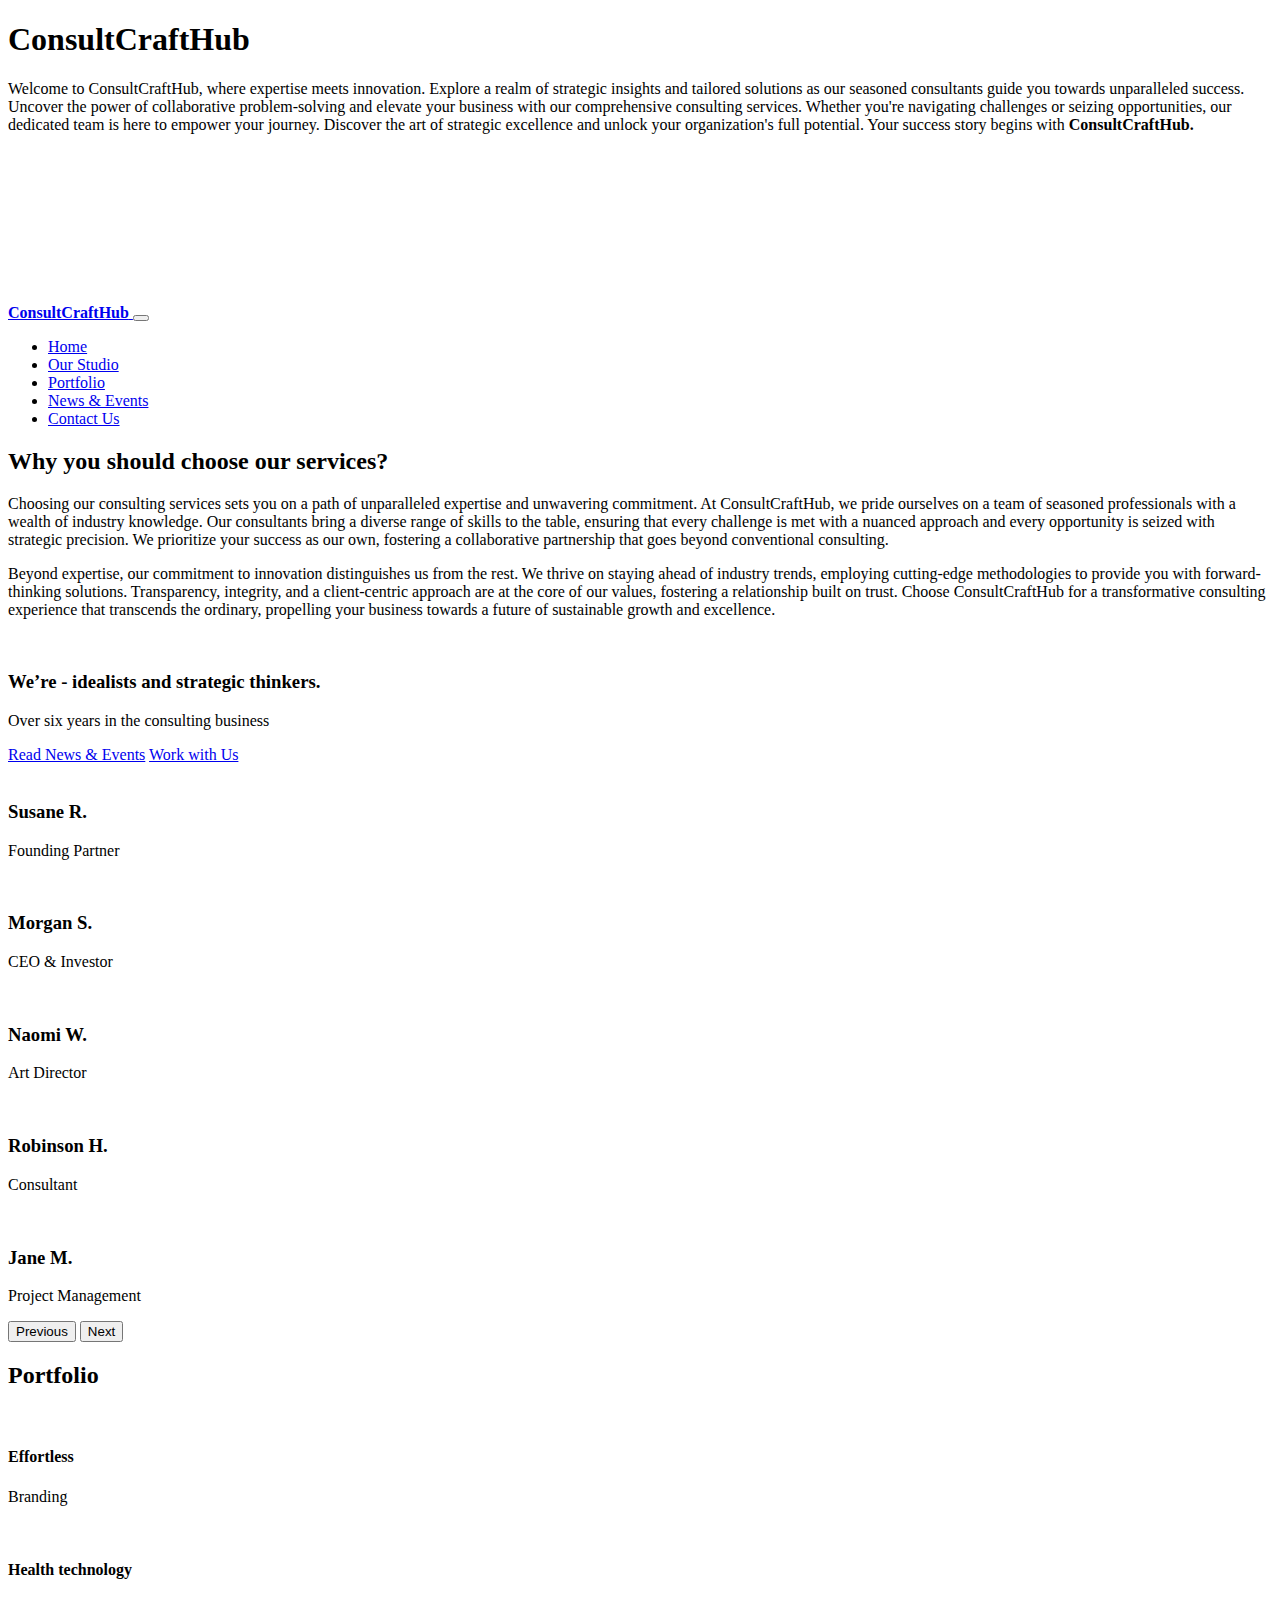
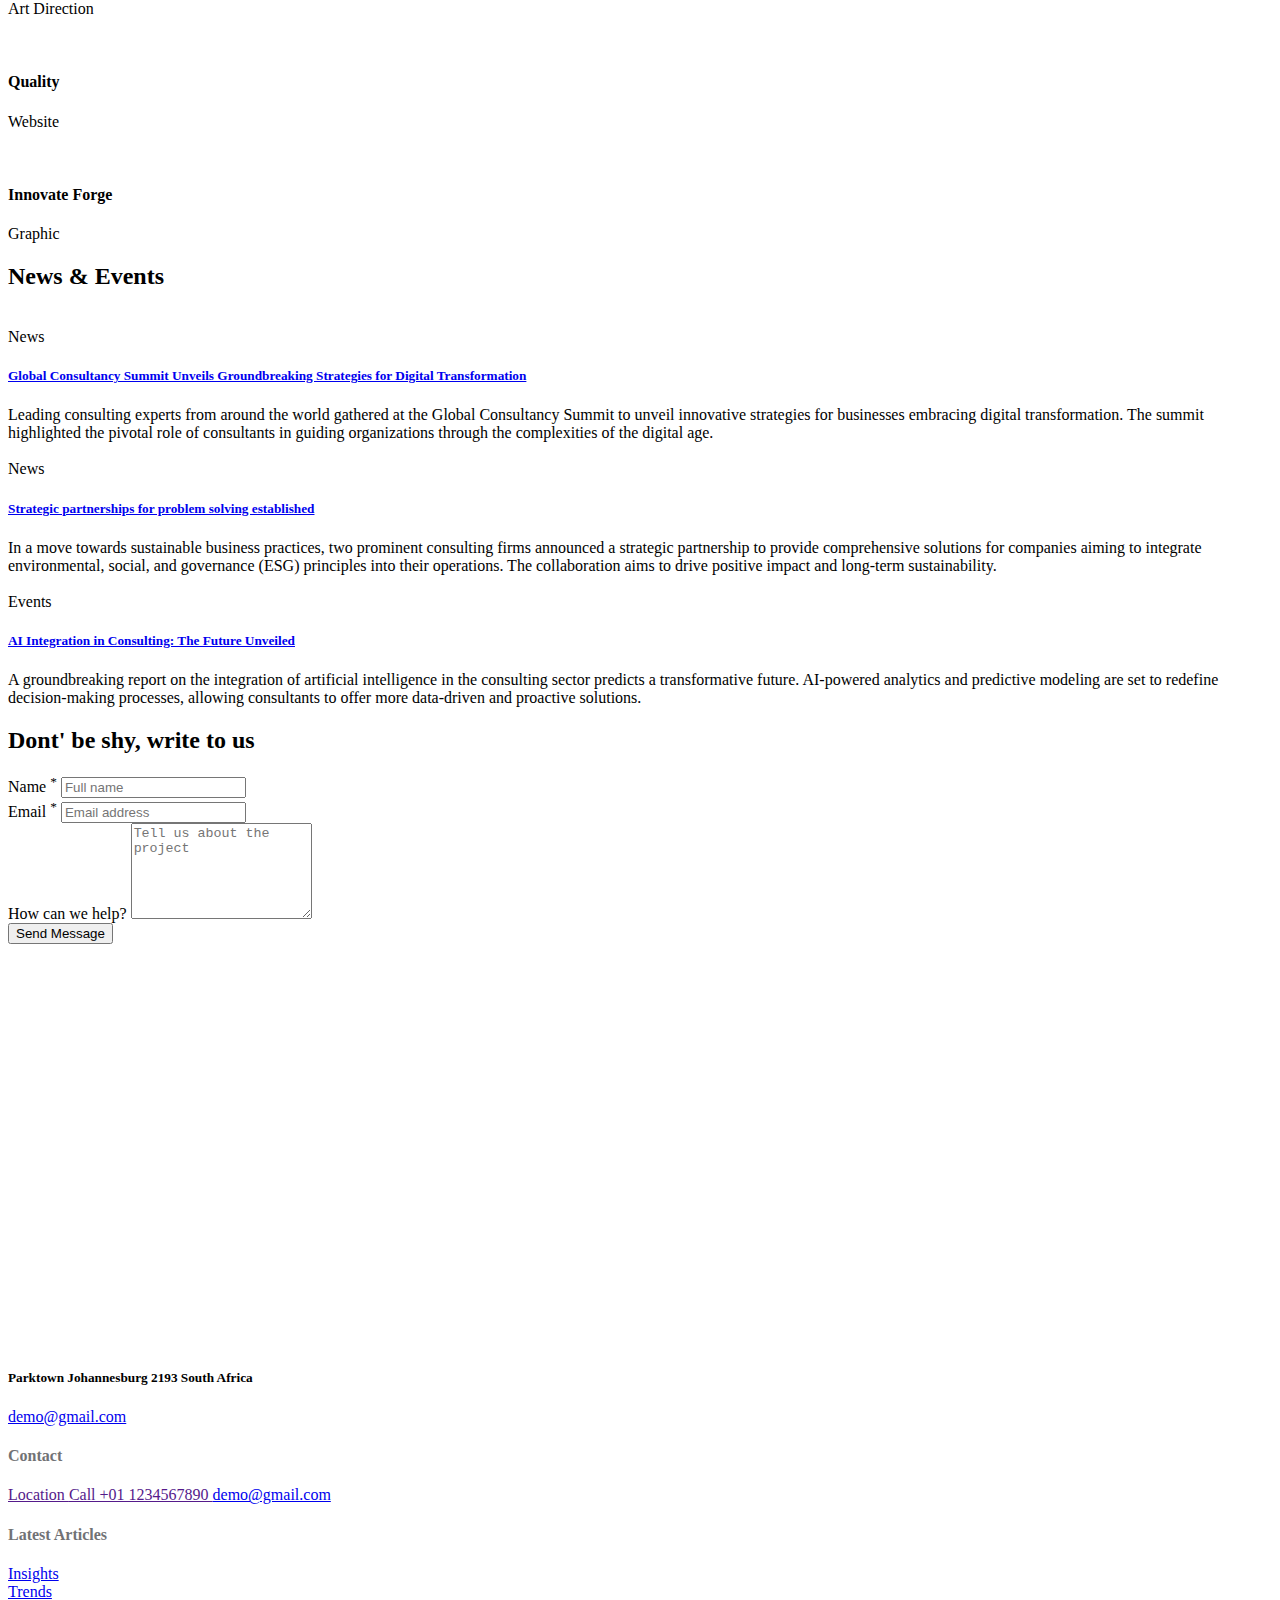
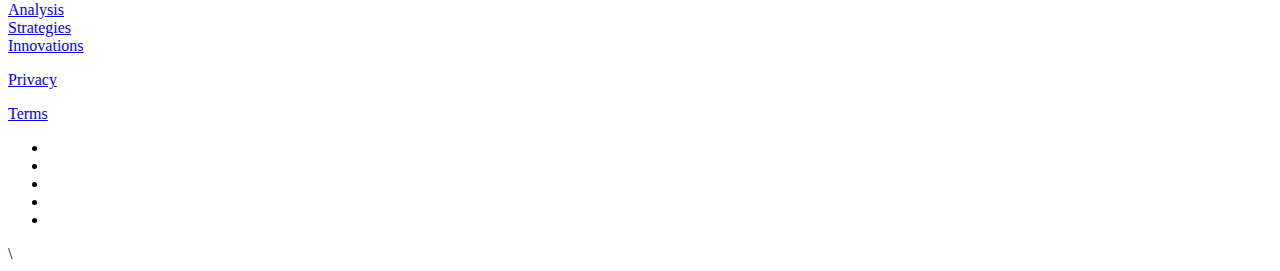
==== index.html @ 3b0819f9 "add core html files" ====
<!doctype html>
<html lang="en">
    <head>
        <meta charset="utf-8">
        <meta name="viewport" content="width=device-width, initial-scale=1">

        <meta name="description" content="">
        <meta name="author" content="">

        <title>ConsultCraftHub</title>

        <!-- CSS FILES -->
        <link rel="preconnect" href="https://fonts.googleapis.com">

        <link rel="preconnect" href="https://fonts.gstatic.com" crossorigin>

        <link rel="shortcut icon" href="images/logo.png">
        
        <link href="https://fonts.googleapis.com/css2?family=Noto+Sans+JP:wght@100;300;400;700;900&display=swap" rel="stylesheet">

        <link href="css/bootstrap.min.css" rel="stylesheet">
        <link href="css/bootstrap-icons.css" rel="stylesheet">

        <link rel="stylesheet" href="css/magnific-popup.css">

        <link href="css/aos.css" rel="stylesheet">

        <link href="css/templatemo-nomad-force.css" rel="stylesheet">
    </head>
    
    <body>
    
        <main>

            <section class="hero" id="hero">
                <div class="heroText">
                    <h1 class="text-white mt-5 mb-lg-4" data-aos="zoom-in" data-aos-delay="800">
                        ConsultCraftHub
                    </h1>

                    <p class="text-secondary-white-color" data-aos="fade-up" data-aos-delay="1000">
                        Welcome to ConsultCraftHub, where expertise meets innovation. Explore a realm of strategic insights and tailored solutions as our seasoned consultants guide you towards unparalleled success. Uncover the power of collaborative problem-solving and elevate your business with our comprehensive consulting services. Whether you're navigating challenges or seizing opportunities, our dedicated team is here to empower your journey. Discover the art of strategic excellence and unlock your organization's full potential. Your success story begins with<strong class="custom-underline"> ConsultCraftHub.</strong>
                    </p>
                </div>

                <div class="videoWrapper">
                    <video autoplay="" loop="" muted="" class="custom-video" poster="videos/792bd98f3e617786c850493560e11c45.jpg">
                        <source src="videos/814dc43e870597176cad645798825c03.mp4" type="video/mp4">

                        Your browser does not support the video tag.
                    </video>
                </div>

                <div class="overlay"></div>
            </section>

            <nav class="navbar navbar-expand-lg bg-light shadow-lg">
                <div class="container">
                    <a class="navbar-brand" href="index.html">
                        <strong>ConsultCraftHub</strong>
                    </a>

                    <button class="navbar-toggler" type="button" data-bs-toggle="collapse" data-bs-target="#navbarNav" aria-controls="navbarNav" aria-expanded="false" aria-label="Toggle navigation">
                        <span class="navbar-toggler-icon"></span>
                    </button>

                    <div class="collapse navbar-collapse" id="navbarNav">
                        <ul class="navbar-nav mx-auto">
                            <li class="nav-item active">
                                <a class="nav-link" href="#hero">Home</a>
                            </li>

                            <li class="nav-item">
                                <a class="nav-link" href="#about">Our Studio</a>
                            </li>

                            <li class="nav-item">
                                <a class="nav-link" href="#portfolio">Portfolio</a>
                            </li>

                            <li class="nav-item">
                                <a class="nav-link" href="#news">News & Events</a>
                            </li>

                            <li class="nav-item">
                                <a class="nav-link" href="#contact">Contact Us</a>
                            </li>
                        </ul>
                    </div>
                </div>
            </nav>

            <section class="section-padding pb-0" id="about">
                <div class="container mb-5 pb-lg-5">
                    <div class="row">
                        <div class="col-12">
                            <h2 class="mb-3" data-aos="fade-up">Why you should choose our services?</h2>
                        </div>

                        <div class="col-lg-6 col-12 mt-3 mb-lg-5">
                            <p class="me-4" data-aos="fade-up" data-aos-delay="300">Choosing our consulting services sets you on a path of unparalleled expertise and unwavering commitment. At ConsultCraftHub, we pride ourselves on a team of seasoned professionals with a wealth of industry knowledge. Our consultants bring a diverse range of skills to the table, ensuring that every challenge is met with a nuanced approach and every opportunity is seized with strategic precision. We prioritize your success as our own, fostering a collaborative partnership that goes beyond conventional consulting.</p>
                        </div>

                        <div class="col-lg-6 col-12 mt-lg-3 mb-lg-5">
                            <p data-aos="fade-up" data-aos-delay="500">Beyond expertise, our commitment to innovation distinguishes us from the rest. We thrive on staying ahead of industry trends, employing cutting-edge methodologies to provide you with forward-thinking solutions. Transparency, integrity, and a client-centric approach are at the core of our values, fostering a relationship built on trust. Choose ConsultCraftHub for a transformative consulting experience that transcends the ordinary, propelling your business towards a future of sustainable growth and excellence.</p>
                        </div>

                    </div>
                </div>

                <div class="container-fluid">
                    <div class="row">
                        <div class="col-lg-3 col-12 p-0">      
                            <img src="images/elena-rabkina-eVVzwsNhNf4-unsplash.jpg" class="img-fluid about-image" alt="">
                        </div>

                        <div class="col-lg-3 col-12 bg-dark">  
                            <div class="d-flex flex-column flex-wrap justify-content-center h-100 py-5 px-4 pt-lg-4 pb-lg-0">
                                <h3 class="text-white mb-3" data-aos="fade-up">We’re - idealists and strategic thinkers.</h3>

                                <p class="text-secondary-white-color" data-aos="fade-up">Over six years in the consulting business</p>

                                <div class="mt-3 custom-links">
                                    
                                    <a href="#news" class="text-white custom-link" data-aos="zoom-in" data-aos-delay="100">Read News & Events</a>

                                    <a href="#contact" class="text-white custom-link" data-aos="zoom-in" data-aos-delay="300">Work with Us</a>
                                </div>

                            </div>
                        </div>

                        <div class="col-lg-6 col-12 p-0">  
                            <section id="myCarousel" class="carousel slide carousel-fade" data-bs-ride="carousel">
                                <div class="carousel-inner">
                                    <div class="carousel-item active">
                                        <img src="images/people/person-0.jpg" class="img-fluid team-image" alt="">

                                        <div class="team-thumb bg-warning">
                                            <h3 class="text-white mb-0">Susane R.</h3>

                                            <p class="text-secondary-white-color mb-0">Founding Partner</p>
                                        </div>
                                    </div>

                                    <div class="carousel-item">
                                        <img src="images/people/person-1.jpg" class="img-fluid team-image" alt="">

                                        <div class="team-thumb bg-primary">
                                            <h3 class="text-white mb-0">Morgan S.</h3>

                                            <p class="text-secondary-white-color mb-0">CEO & Investor</p>
                                        </div>
                                    </div>

                                    <div class="carousel-item">
                                        <img src="images/people/person-2.jpg" class="img-fluid team-image" alt="">

                                        <div class="team-thumb bg-success">
                                            <h3 class="text-white mb-0">Naomi W.</h3>

                                            <p class="text-secondary-white-color mb-0">Art Director</p>
                                        </div>
                                    </div>

                                    <div class="carousel-item">
                                        <img src="images/people/person-3.jpg" class="img-fluid team-image" alt="">

                                        <div class="team-thumb bg-info">
                                            <h3 class="text-white mb-0">Robinson H.</h3>

                                            <p class="text-secondary-white-color mb-0">Consultant</p>
                                        </div>
                                    </div>

                                    <div class="carousel-item">
                                        <img src="images/people/person-4.jpg" class="img-fluid team-image" alt="">

                                        <div class="team-thumb bg-danger">
                                            <h3 class="text-white mb-0">Jane M.</h3>

                                            <p class="text-secondary-white-color mb-0">Project Management</p>
                                        </div>
                                    </div>
                                </div>

                                <button class="carousel-control-prev" type="button" data-bs-target="#myCarousel" data-bs-slide="prev">
                                      <span class="carousel-control-prev-icon" aria-hidden="true"></span>

                                      <span class="visually-hidden">Previous</span>
                                </button>

                                <button class="carousel-control-next" type="button" data-bs-target="#myCarousel" data-bs-slide="next">
                                      <span class="carousel-control-next-icon" aria-hidden="true"></span>

                                      <span class="visually-hidden">Next</span>
                                </button>
                            </section>

                        </div>
                    </div>
                </div>
            </section>

            <section class="section-padding" id="portfolio">
                <div class="container">
                    <div class="row">

                        <div class="col-12">
                            <h2 class="mb-5 text-center" data-aos="fade-up">Portfolio</h2>
                        </div>

                        <div class="col-lg-6 col-12">
                            <div class="portfolio-thumb mb-5" data-aos="fade-up">
                                <a href="images/portfolio/portfolio-1.jpg" class="image-popup">
                                    <img src="images/portfolio/portfolio-1.jpg" class="img-fluid portfolio-image" alt="">
                                </a>

                                <div class="portfolio-info">                     
                                    <h4 class="portfolio-title mb-0">Effortless</h4>

                                    <p class="text-danger">Branding</p>
                                </div>
                            </div> 

                            <div class="portfolio-thumb" data-aos="fade-up">
                                <a href="images/portfolio/portfolio-2.jpg" class="image-popup">
                                    <img src="images/portfolio/portfolio-2.jpg" class="img-fluid portfolio-image" alt="">
                                </a>

                                <div class="portfolio-info">                     
                                    <h4 class="portfolio-title mb-0">Health technology</h4>

                                    <p class="text-success">Art Direction</p>
                                </div>
                            </div> 
                        </div>

                        <div class="col-lg-6 col-12">
                            <div class="portfolio-thumb mt-5 mt-lg-0 mb-5" data-aos="fade-up">
                                <a href="images/portfolio/portfolio-3.jpg" class="image-popup">
                                    <img src="images/portfolio/portfolio-3.jpg" class="img-fluid portfolio-image" alt="">
                                </a>

                                <div class="portfolio-info">                     
                                    <h4 class="portfolio-title mb-0">Quality</h4>

                                    <p class="text-warning">Website</p>
                                </div>
                            </div> 

                            <div class="portfolio-thumb" data-aos="fade-up">
                                <a href="images/portfolio/portfolio-4.jpg" class="image-popup">
                                    <img src="images/portfolio/portfolio-4.jpg" class="img-fluid portfolio-image" alt="">
                                </a>

                                <div class="portfolio-info">                     
                                    <h4 class="portfolio-title mb-0">Innovate Forge</h4>

                                    <p class="text-info">Graphic</p>
                                </div>
                            </div> 
                        </div>

                    </div>
                </div>
            </section>

            <section class="news section-padding" id="news">
                <div class="container">
                    <div class="row">

                        <div class="col-12">
                            <h2 class="mb-5 text-center" data-aos="fade-up">News & Events</h2>
                        </div>

                        <div class="col-lg-6 col-12 mb-5 mb-lg-0">
                            <div class="news-thumb" data-aos="fade-up">
                                <a href="news-detail.html" class="news-image-hover news-image-hover-warning">
                                    <img src="images/news/caroline-lm-uqveD8dYPUM-unsplash.jpg" class="img-fluid large-news-image news-image" alt="">
                                </a>

                                <div class="news-category bg-warning text-white">News</div>
                                
                                <div class="news-text-info">
                                    <h5 class="news-title">
                                        <a href="news-detail.html" class="news-title-link">Global Consultancy Summit Unveils Groundbreaking Strategies for Digital Transformation</a>
                                    </h5>

                                    <span class="text-muted">Leading consulting experts from around the world gathered at the Global Consultancy Summit to unveil innovative strategies for businesses embracing digital transformation. The summit highlighted the pivotal role of consultants in guiding organizations through the complexities of the digital age.</span>
                                </div>
                            </div> 
                        </div>

                        <div class="col-lg-6 col-12">
                            <div class="news-thumb news-two-column d-flex flex-column flex-lg-row" data-aos="fade-up">
                                <div class="news-top w-100">
                                    
                                    <a href="news-detail.html" class="news-image-hover news-image-hover-primary">
                                        <img src="images/news/jean-philippe-delberghe-MmanXAs1sKw-unsplash.jpeg" class="img-fluid news-image" alt="">
                                    </a>

                                    <div class="news-category bg-primary text-white">News</div>
                                </div>
                                
                                <div class="news-bottom w-100">
                                    <div class="news-text-info">
                                        <h5 class="news-title">
                                            <a href="news-detail.html" class="news-title-link">Strategic partnerships for problem solving established</a>
                                        </h5>
                                        <span id="hidden-on-laptop" class="text-muted">
                                            In a move towards sustainable business practices, two prominent consulting firms announced a strategic partnership to provide comprehensive solutions for companies aiming to integrate environmental, social, and governance (ESG) principles into their operations. The collaboration aims to drive positive impact and long-term sustainability.
                                        </span>
                                    </div>
                                </div>
                            </div> 

                            <div class="news-thumb news-two-column d-flex flex-column flex-lg-row" data-aos="fade-up">
                                <div class="news-top w-100" data-aos="fade-up">
                                    
                                    <a href="news-detail.html" class="news-image-hover news-image-hover-success">
                                        <img src="images/news/maria-stewart-p4tj0g-_aMM-unsplash.jpeg" class="img-fluid news-image" alt="">
                                    </a>

                                    <div class="news-category bg-success text-white">Events</div>
                                </div>
                                
                                <div class="news-bottom w-100">
                                    <div class="news-text-info">
                                        <h5 class="news-title">
                                            <a href="news-detail.html" class="news-title-link">AI Integration in Consulting: The Future Unveiled</a>
                                        </h5>

                                        <span id="hidden-on-laptop" class="text-muted">
                                            A groundbreaking report on the integration of artificial intelligence in the consulting sector predicts a transformative future. AI-powered analytics and predictive modeling are set to redefine decision-making processes, allowing consultants to offer more data-driven and proactive solutions.
                                        </span>
                                    </div>
                                </div>
                            </div> 
                        </div>

                    </div>
                </div>
            </section>

            <section class=" contact section-padding" id="contact">
                <div class="container">
                    <div class="row">
                        
                        <div class="col-lg-7 col-12 mx-auto">

                            <h2 class="mb-4 text-center" data-aos="fade-up">Dont' be shy, write to us</h2>

                            <form action="#" method="post" class="contact-form" role="form" data-aos="fade-up">

                                <div class="row">
                                    
                                    <div class="col-lg-6 col-6">
                                        <label for="name" class="form-label">Name <sup class="text-danger">*</sup></label>

                                        <input type="text" name="name" id="name" class="form-control" placeholder="Full name" required>
                                    </div>

                                    <div class="col-lg-6 col-6">
                                        <label for="email" class="form-label">Email <sup class="text-danger">*</sup></label>

                                        <input type="email" name="email" id="email" pattern="[^ @]*@[^ @]*" class="form-control" placeholder="Email address" required>
                                    </div>

                                    <div class="col-12 my-4">
                                        <label for="message" class="form-label">How can we help?</label>

                                        <textarea name="message" rows="6" class="form-control" id="message" placeholder="Tell us about the project" required></textarea>
                                        
                                    </div>
                                </div>

                                <div class="col-lg-5 col-12 mx-auto mt-5">
                                    <button onclick="sendForm()" id="submit" type="submit" class="form-control">Send Message</button>
                                </div>
                            </form>
                        </div>

                    </div>
                </div>
            </section>

            <section class="google-map">
                <iframe src="https://www.google.com/maps/embed?pb=!1m18!1m12!1m3!1d7224.39486084543!2d28.04697558451313!3d-26.204102796017!2m3!1f0!2f0!3f0!3m2!1i1024!2i768!4f13.1!3m3!1m2!1s0x1e950c68537e886b%3A0x591626600dfd00f4!2sYour%20Location%2C%20South%20Africa!5e0!3m2!1sen!2sus!4v1679777641801!5m2!1sen!2sus" class="map-iframe" width="100%" height="400" style="border:0;" allowfullscreen="" loading="lazy"></iframe>
                </section>

        </main>

        <footer class="site-footer">
            <div class="container">
                <div class="row">

                    <div class="col-12">
                        <h5 class="text-white">
                            <i class="bi-geo-alt-fill me-2"></i>
                            Parktown
                            Johannesburg
                            2193
                            South Africa
                        </h5>

                        <a href="mailto:demo@gmail.com" class="custom-link mt-3 mb-5">
                            demo@gmail.com
                        </a>
                    </div>

                    <div class="col-md-6 col-lg-3">
                        <h4 style="color: #717275;">
                            Contact
                        </h4>
                        <div class="info_contact">
                            <a href="">
                                <i class="fa fa-map-marker" aria-hidden="true"></i>
                                <span>
                                    Location
                                </span>
                            </a>
                            <a href="">
                                <i class="fa fa-phone" aria-hidden="true"></i>
                                <span>
                                    Call +01 1234567890
                                </span>
                            </a>
                            <a href="">
                                <i class="fa fa-envelope"></i>
                                <span>
                                    <a href="mailto:demo@gmail.com">
                                        demo@gmail.com
                                    </a>
                                </span>
                            </a>
                        </div>
                    </div>
                    
                    <div class="col-md-6 col-lg-3">
                        <div class="content">
                            <div class="footer-widget">
                                <h4 style="color: #717275;">
                                    Latest Articles
                                </h4>
                                <div class="fwidget">
                                    <ul style="padding-left: 0;">
                                        <li style="list-style-type: none;"><a href="#0">Insights</a></li>
                                        <li style="list-style-type: none;"><a href="#0">Trends</a></li>
                                        <li style="list-style-type: none;"><a href="#0">Analysis</a></li>
                                        <li style="list-style-type: none;"><a href="#0">Strategies</a></li>
                                        <li style="list-style-type: none;"><a href="#0">Innovations</a></li>
                                    </ul>
                                </div>
                            </div>
                        </div>
                    </div>

                    <div class="col-lg-3 col-md-6 col-12">
                        <p>
                            <a href="privacy-policy.html">Privacy</a>
                        </p>
                        <p>
                            <a href="terms-of-use.html">Terms</a>
                        </p>
                    </div>

                    <div class="col-lg-3 col-md-6 col-12 ms-auto">
                        <ul class="social-icon">
                            <li><a href="#" class="social-icon-link bi-facebook"></a></li>

                            <li><a href="#" class="social-icon-link bi-twitter"></a></li>

                            <li><a href="#" class="social-icon-link bi-whatsapp"></a></li>

                            <li><a href="#" class="social-icon-link bi-instagram"></a></li>

                            <li><a href="#" class="social-icon-link bi-youtube"></a></li>
                        </ul>
                    </div>

                </div>
            </section>
        </footer>

        <!-- JAVASCRIPT FILES -->
        <script src="js/jquery.min.js"></script>
        <script src="js/bootstrap.bundle.min.js"></script>
        <script src="js/jquery.sticky.js"></script>
        <script src="js/aos.js"></script>
        <script src="js/jquery.magnific-popup.min.js"></script>
        <script src="js/magnific-popup-options.js"></script>
        <script src="js/scrollspy.min.js"></script>
        <script src="js/custom.js"></script>\
        <script src="/js/contact-form.js"></script>

    </body>
</html>
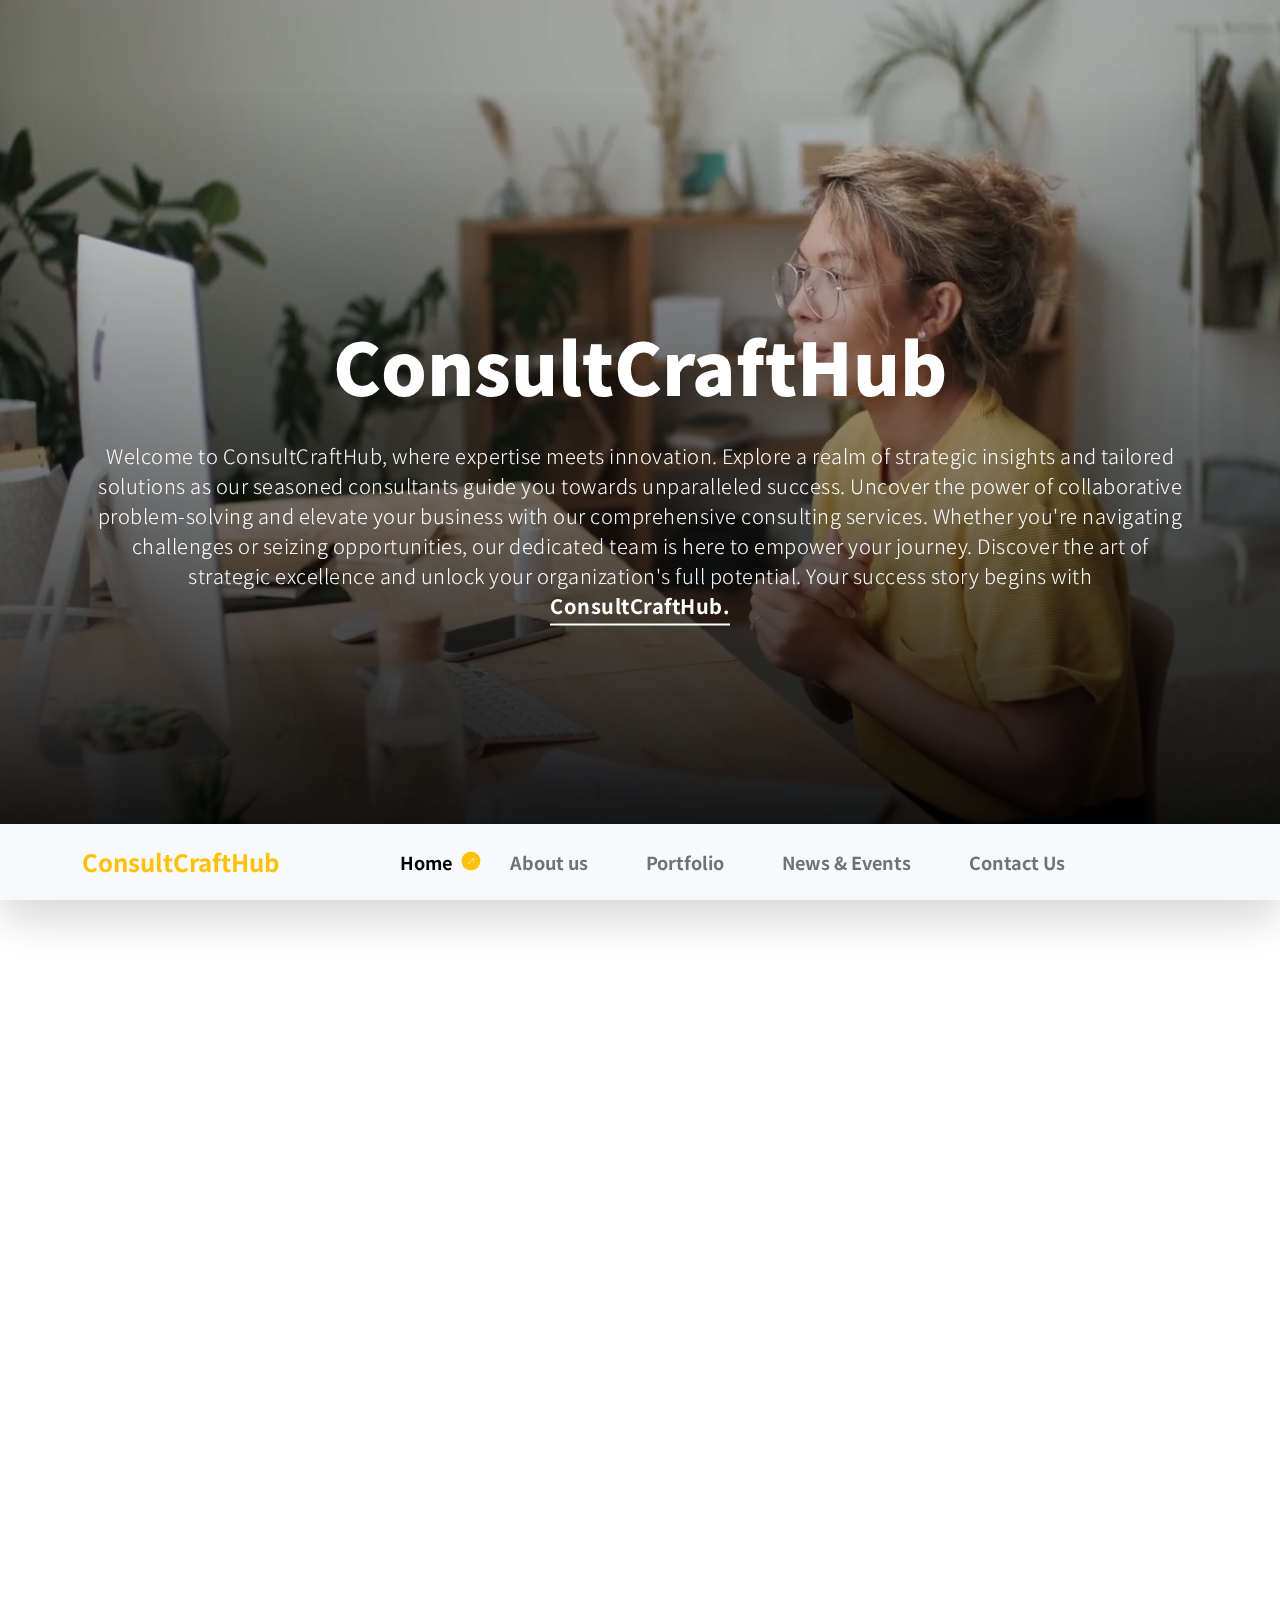
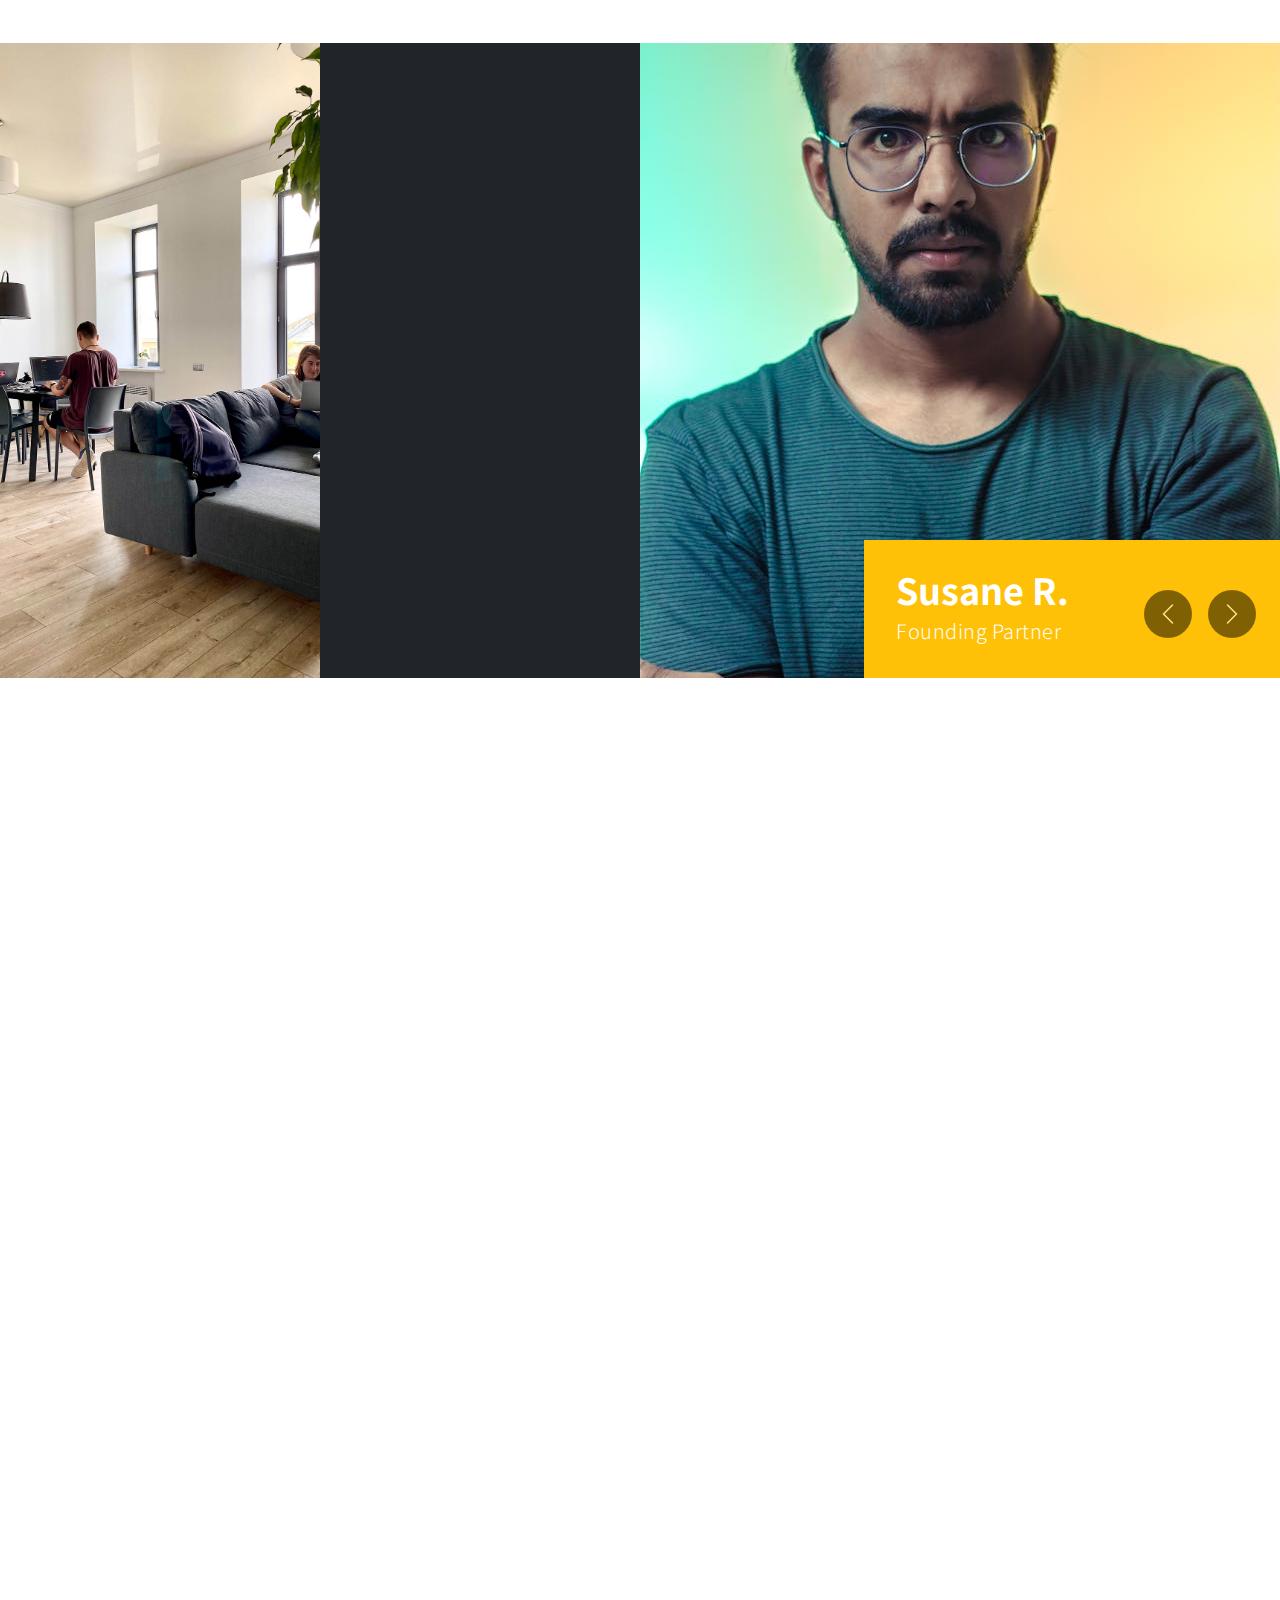
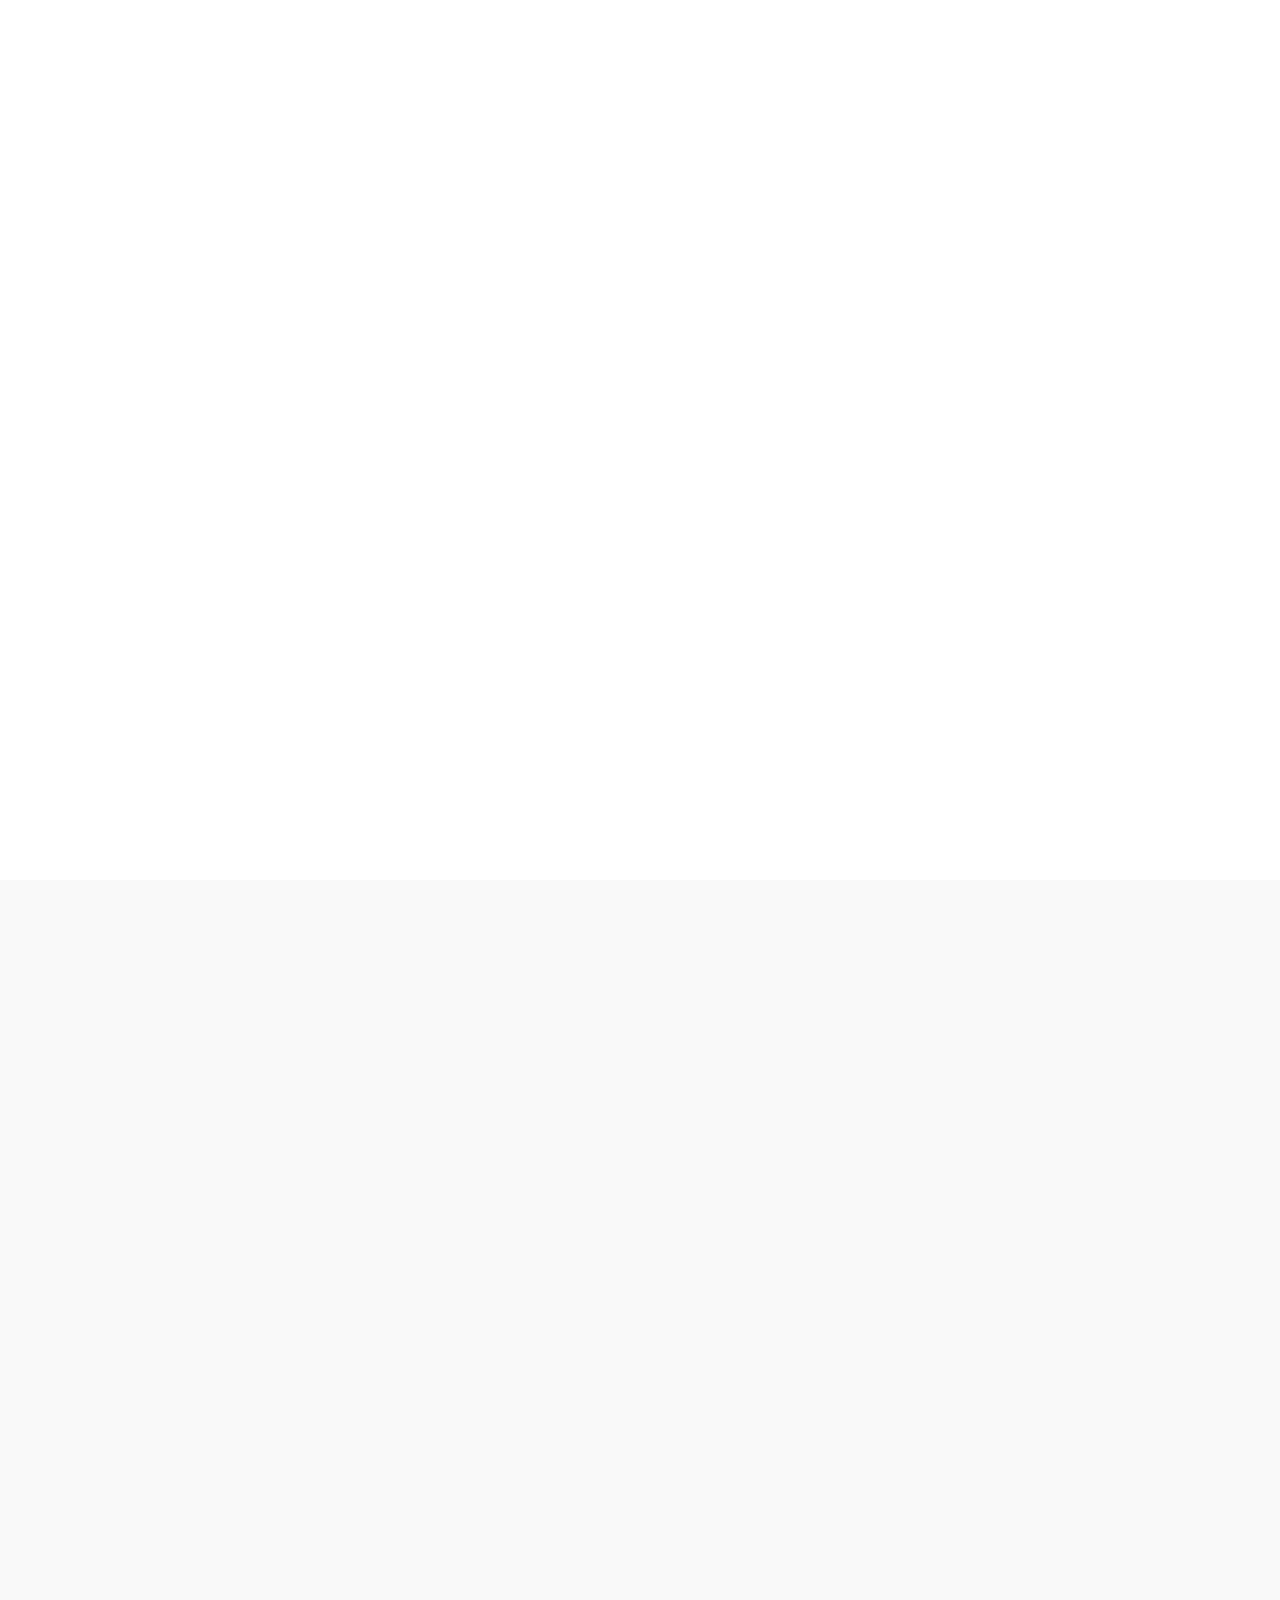
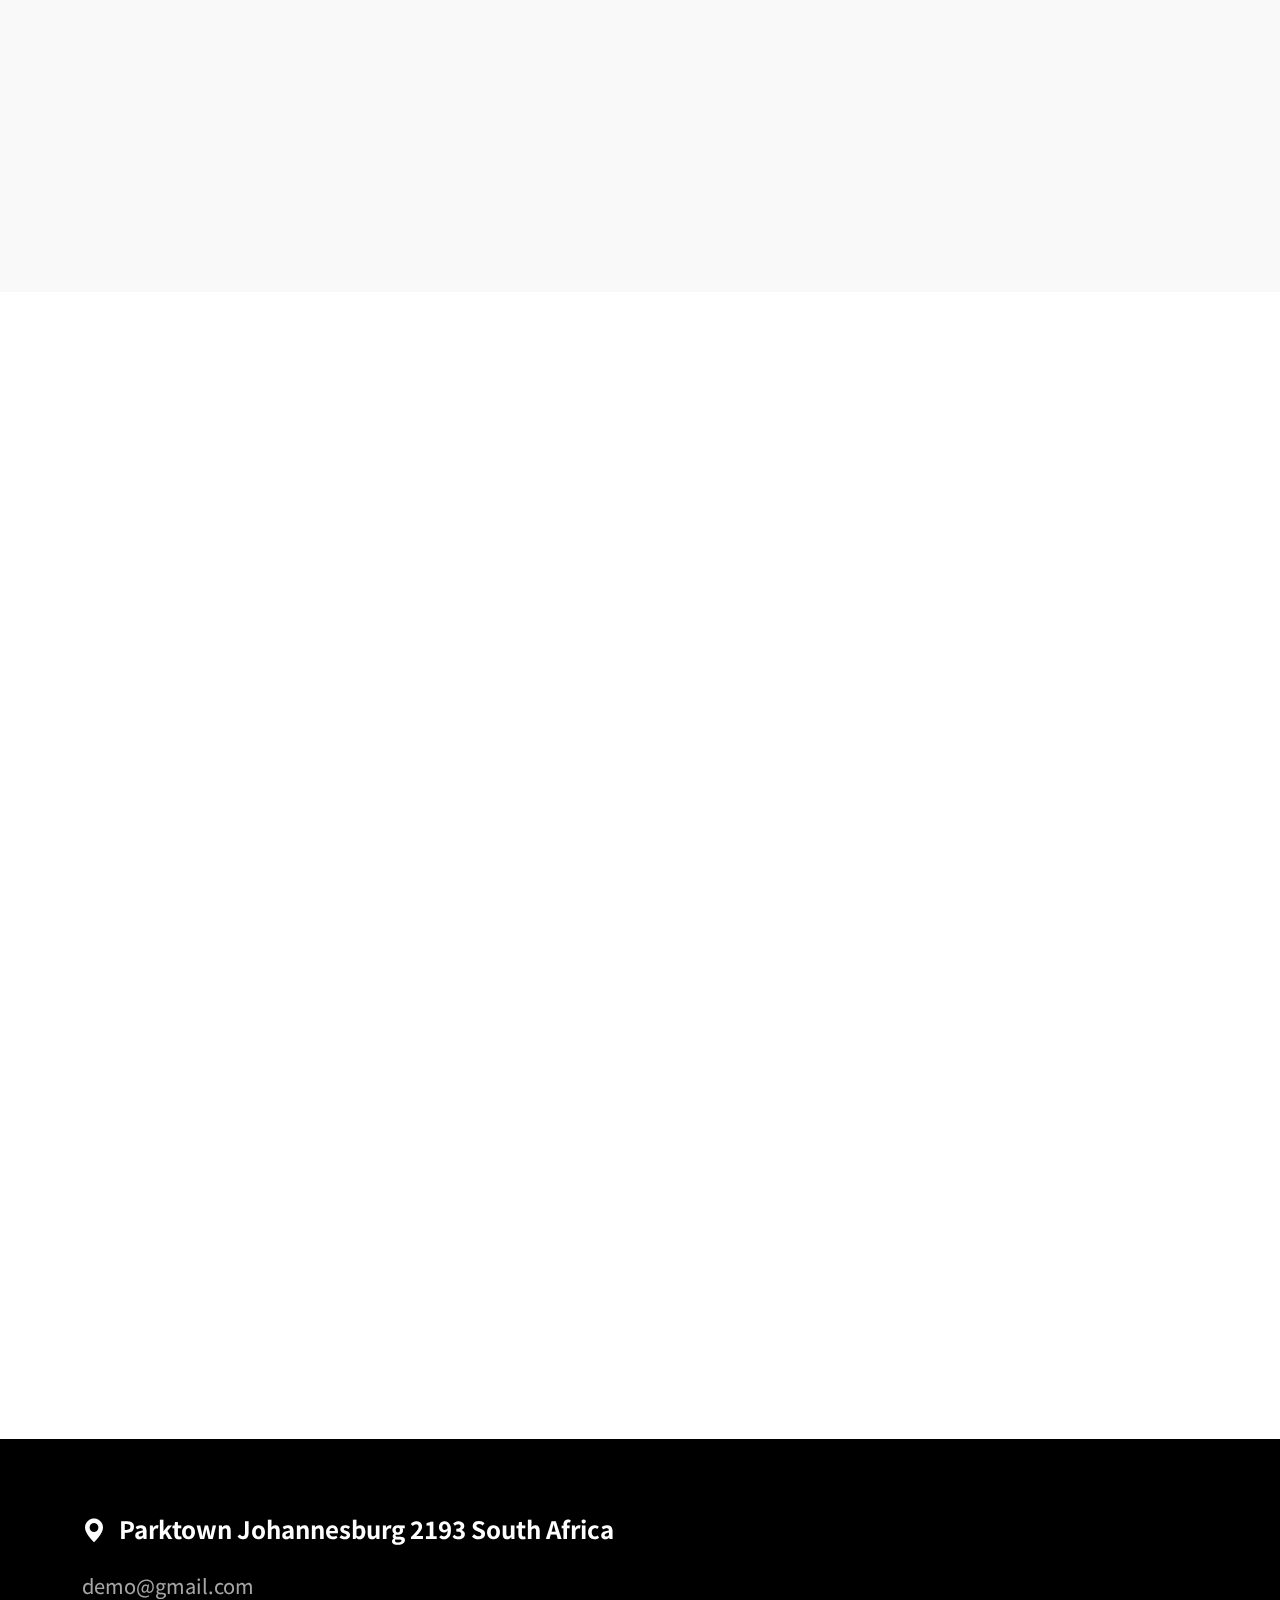
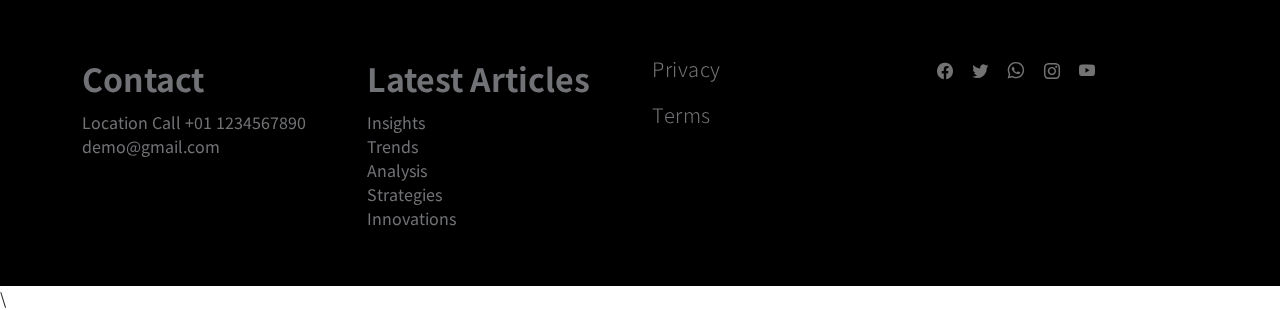
==== commit a1079f7a: "change link name" ====
--- a/index.html
+++ b/index.html
@@ -71,7 +71,7 @@
                             </li>
 
                             <li class="nav-item">
-                                <a class="nav-link" href="#about">Our Studio</a>
+                                <a class="nav-link" href="#about">About us</a>
                             </li>
 
                             <li class="nav-item">
--- a/css/templatemo-nomad-force.css
+++ b/css/templatemo-nomad-force.css
@@ -0,0 +1,740 @@
+:root {
+  --white-color:                  #FFFFFF;
+  --primary-color:                #ffc107;
+  --section-bg-color:             #f9f9f9;
+  --dark-color:                   #000000;
+  --grey-color:                   #fcfeff;
+  --text-secondary-white-color:   rgba(255, 255, 255, 0.98);
+  --title-color:                  #565758;
+  --p-color:                      #717275;
+
+  --body-font-family:           'Noto Sans JP', sans-serif;
+
+  --h1-font-size:               72px;
+  --h2-font-size:               42px;
+  --h3-font-size:               36px;
+  --h4-font-size:               32px;
+  --h5-font-size:               24px;
+  --h6-font-size:               22px;
+  --p-font-size:                20px;
+  --copyright-text-font-size:   14px;
+  --custom-link-font-size:      12px;
+
+  --font-weight-light:          300;
+  --font-weight-normal:         400;
+  --font-weight-bold:           700;
+  --font-weight-black:          900;
+}
+
+body,
+html {
+  height: 100%;
+}
+
+body {
+    background: var(--white-color);
+    font-family: var(--body-font-family);    
+    position: relative;
+}
+
+/*---------------------------------------
+  TYPOGRAPHY               
+-----------------------------------------*/
+
+h2,
+h3,
+h4,
+h5,
+h6 {
+  color: var(--dark-color);
+  line-height: inherit;
+}
+
+h1,
+h2,
+h3,
+h4,
+h5,
+h6 {
+  font-weight: var(--font-weight-bold);
+}
+
+h1,
+h2 {
+  font-weight: var(--font-weight-black);
+}
+
+h1 {
+  font-size: var(--h1-font-size);
+  line-height: normal;
+}
+
+h2 {
+  font-size: var(--h2-font-size);
+}
+
+h3 {
+  font-size: var(--h3-font-size);
+}
+
+h4 {
+  font-size: var(--h4-font-size);
+}
+
+h5 {
+  font-size: var(--h5-font-size);
+}
+
+h6 {
+  font-size: var(--h6-font-size);
+}
+
+p {
+  color: var(--p-color);
+  font-size: var(--p-font-size);
+  font-weight: var(--font-weight-light);
+  letter-spacing: 0.5px;
+}
+
+.text-secondary-white-color {
+  color: var(--text-secondary-white-color);
+}
+
+a, 
+button {
+  touch-action: manipulation;
+  transition: all 0.3s;
+}
+
+a {
+  color: var(--p-color);
+  text-decoration: none;
+}
+
+a:hover {
+  color: var(--primary-color);
+}
+
+::selection {
+  background: var(--dark-color);
+  color: var(--white-color);
+}
+
+.custom-underline {
+  border-bottom: 2px solid var(--white-color);
+  color: var(--white-color);
+  padding-bottom: 4px;
+}
+
+.videoWrapper {
+  position: relative;
+  padding-bottom: 56.25%; /* 16:9 */
+  height: 0;
+  z-index: -100;
+}
+
+.custom-video {
+  position: absolute;
+  top: 0;
+  left: 0;
+  width: 100%;
+  height: 100%;
+}
+
+.overlay {
+  background: linear-gradient(to top, #000, transparent 90%);
+  position: absolute;
+  top: 0;
+  right: 0;
+  bottom: 0;
+  left: 0;
+}
+
+/*---------------------------------------
+  CUSTOM LINK               
+-----------------------------------------*/
+.custom-links {
+  max-width: 230px;
+}
+
+.custom-link {
+  position: relative;
+  overflow: hidden;
+  z-index: 1;
+  display: inline-block;
+  transition: all .3s cubic-bezier(.645,.045,.355,1);
+}
+
+.custom-link::after {
+  content: "";
+  width: 0;
+  height: 2px;
+  bottom: 0;
+  position: absolute;
+  left: auto;
+  right: 0;
+  z-index: -1;
+  transition: width .6s cubic-bezier(.25,.8,.25,1) 0s;
+  background: currentColor;
+}
+
+.custom-link:hover::after {
+  width: 100%;
+  left: 0;
+  right: auto;
+}
+
+.custom-link:hover,
+.custom-link:hover::after {
+  color: var(--white-color);
+}
+
+b,
+strong {
+  font-weight: var(--font-weight-bold);
+}
+
+/*---------------------------------------
+  NAVIGATION               
+-----------------------------------------*/
+
+.navbar {
+  z-index: 9;
+  right: 0;
+  left: 0;
+  padding-top: 15px;
+  padding-bottom: 15px;
+}
+
+.navbar-brand {
+  color: var(--primary-color);
+  font-size: 24px;
+  font-weight: var(--font-weight-bold);
+}
+
+.navbar-expand-lg .navbar-nav .nav-link {
+  padding-right: 15px;
+  padding-left: 15px;
+}
+
+.navbar-nav .nav-link::after {
+  content: "\f140";
+  font-family: bootstrap-icons;
+  display: inline-block;
+  margin-left: 10px;
+  color: var(--primary-color);
+  opacity: 0;
+  -webkit-transition: opacity 0.3s, -webkit-transform 0.3s;
+  -moz-transition: opacity 0.3s, -moz-transform 0.3s;
+  transition: opacity 0.3s, transform 0.3s;
+  -webkit-transform: translateY(10px);
+  -moz-transform: translateY(10px);
+  transform: translateY(10px);
+}
+
+.navbar-nav .nav-link:hover::after {
+  opacity: 1;
+  -webkit-transform: translateY(0px);
+  -moz-transform: translateY(0px);
+  transform: translateY(0px);
+}
+
+.navbar-nav .nav-link {
+  color: var(--p-color);
+  font-size: 18px;
+  font-weight: var(--font-weight-bold);
+  position: relative;
+}
+
+.navbar-nav .nav-link:hover::after,
+.navbar-nav .nav-item.active .nav-link::after {
+  color: var(--primary-color);
+  opacity: 1;
+  -webkit-transform: translateY(0px);
+  -moz-transform: translateY(0px);
+  transform: translateY(0px);
+}
+
+.navbar-nav .nav-item.active .nav-link,
+.nav-link:focus, 
+.nav-link:hover {
+  color: var(--dark-color);
+}
+
+.nav-link:focus {
+  color: var(--p-color);
+}
+
+.navbar-toggler {
+  border: 0;
+  padding: 0;
+  cursor: pointer;
+  margin: 0;
+  width: 30px;
+  height: 35px;
+  outline: none;
+}
+
+.navbar-toggler:focus {
+  outline: none;
+  box-shadow: none;
+}
+
+.navbar-toggler[aria-expanded="true"] .navbar-toggler-icon {
+  background: transparent;
+}
+
+.navbar-toggler[aria-expanded="true"] .navbar-toggler-icon:before,
+.navbar-toggler[aria-expanded="true"] .navbar-toggler-icon:after {
+  transition: top 300ms 50ms ease, -webkit-transform 300ms 350ms ease;
+  transition: top 300ms 50ms ease, transform 300ms 350ms ease;
+  transition: top 300ms 50ms ease, transform 300ms 350ms ease, -webkit-transform 300ms 350ms ease;
+  top: 0;
+}
+
+.navbar-toggler[aria-expanded="true"] .navbar-toggler-icon:before {
+  transform: rotate(45deg);
+}
+
+.navbar-toggler[aria-expanded="true"] .navbar-toggler-icon:after {
+  transform: rotate(-45deg);
+}
+
+.navbar-toggler .navbar-toggler-icon {
+  background: var(--dark-color);
+  transition: background 10ms 300ms ease;
+  display: block;
+  width: 30px;
+  height: 2px;
+  position: relative;
+}
+
+.navbar-toggler .navbar-toggler-icon:before,
+.navbar-toggler .navbar-toggler-icon:after {
+  transition: top 300ms 350ms ease, -webkit-transform 300ms 50ms ease;
+  transition: top 300ms 350ms ease, transform 300ms 50ms ease;
+  transition: top 300ms 350ms ease, transform 300ms 50ms ease, -webkit-transform 300ms 50ms ease;
+  position: absolute;
+  right: 0;
+  left: 0;
+  background: var(--dark-color);
+  width: 30px;
+  height: 2px;
+  content: '';
+}
+
+.navbar-toggler .navbar-toggler-icon:before {
+  top: -8px;
+}
+
+.navbar-toggler .navbar-toggler-icon:after {
+  top: 8px;
+}
+
+/*---------------------------------------
+  HERO              
+-----------------------------------------*/
+.hero {
+  position: relative;
+  overflow: hidden;
+}
+
+@media screen and (min-width: 992px) {
+  .hero {
+    height: 100vh;
+  }
+
+  .custom-video,
+  .news-detail-image {
+    object-fit: cover;
+    width: 100vw;
+    height: 100vh;
+  }
+
+  .sticky-wrapper {
+    position: relative;
+    bottom: 76px;
+  }
+}
+
+.heroText {
+  position: absolute;
+  z-index: 9;
+  top: 50%;
+  left: 50%;
+  transform: translate(-50%, -50%);
+  width: 85%;
+  text-align: center;
+}
+
+.heroText .text-white {
+    @media (max-width: 992px) {
+        font-size: 26px;
+        margin-top: 0px !important;
+    }
+}
+
+
+.heroText .text-secondary-white-color {
+    @media (max-width: 992px) {
+        font-size: 16px;
+    }
+    @media (max-width: 772px) {
+        overflow: hidden;
+        text-overflow: ellipsis;
+        display: -webkit-box;
+        -webkit-line-clamp: 5;
+        -webkit-box-orient: vertical;
+    }
+}
+
+/*---------------------------------------
+  ABOUT & TEAM MEMBERS               
+-----------------------------------------*/
+.about-image,
+.team-image {
+  width: 100%;
+  height: 100%;
+  max-height: 635px;
+  min-height: 475px;
+  object-fit: cover;
+}
+
+.team-thumb {
+  background: var(--white-color);
+  position: absolute;
+  bottom: 0;
+  right: 0;
+  width: 65%;
+  padding: 22px 32px 32px 32px;
+}
+
+.carousel-control-next, 
+.carousel-control-prev {
+  top: auto;
+  bottom: 2.5rem;
+}
+
+.carousel-control-prev {
+  right: 4rem;
+  left: auto;
+}
+
+.carousel-control-next-icon, 
+.carousel-control-prev-icon {
+  background-color: var(--dark-color);
+  background-size: 50% 50%;
+  border-radius: 100px;
+  width: 3rem;
+  height: 3rem;
+}
+
+/*---------------------------------------
+  PORTFOLIO               
+-----------------------------------------*/
+.portfolio-thumb {
+  position: relative;
+  overflow: hidden;
+}
+
+.portfolio-info {
+  margin: 20px;
+}
+
+/*---------------------------------------
+  NEWS & EVENTS               
+-----------------------------------------*/
+
+.news,
+.related-news {
+  background: var(--section-bg-color);
+}
+
+.news-thumb {
+  position: relative;
+}
+
+.news-category {
+  background: var(--white-color);
+  position: absolute;
+  z-index: 9;
+  top: 0;
+  left: 0;
+  padding: 4px 12px;
+  display: inline-block;
+}
+
+.news-text-info {
+  margin: 0 20px;
+}
+
+.news-title {
+  margin-top: 15px;
+  margin-bottom: 15px;
+}
+
+.news-title-link {
+  color: var(--title-color);
+  display: inline-block;
+}
+
+.news-title-link:hover {
+  color: var(--dark-color);
+}
+
+.portfolio-image,
+.news-image {
+  display: block;
+  transition: transform 0.6s ease-out;
+}
+
+.news-image-hover {
+  display: inline-block;
+  position: relative;
+  overflow: hidden;
+  z-index: 1;
+  transition: all .3s cubic-bezier(.645,.045,.355,1);
+  padding-bottom: 4px;
+  height: 100%;
+}
+
+.news-image-hover::after {
+  content: "";
+  width: 0;
+  height: 4px;
+  bottom: 0;
+  position: absolute;
+  left: auto;
+  right: 0;
+  z-index: -1;
+  transition: width .6s cubic-bezier(.25,.8,.25,1) 0s;
+  background: #198754;
+}
+
+.news-image-hover-warning::after {
+  background: #ffc107;
+}
+
+.news-image-hover-primary::after {
+  background: #0d6efd;
+}
+
+.news-image-hover-success::after {
+  background: #198754;
+}
+
+.news-image-hover:hover::after {
+  width: 100%;
+  left: 0;
+  right: auto;
+  z-index: 9;
+}
+
+.image-popup:hover .portfolio-image,
+.news-image-hover:hover .news-image {
+  transform: scale(1.02);
+}
+
+.news-two-column {
+  min-height: 199px;
+  margin-bottom: 16px;
+}
+
+.news-two-column .news-image {
+  width: 100%;
+  height: 100%;
+  object-fit: cover;
+}
+
+.social-share-link,
+.social-share-link + span {
+  color: rgba(255, 255, 255, 0.65);
+}
+
+#hidden-on-laptop {
+    display: none;
+    @media (max-width: 992px) {
+        display: block;
+    }
+}
+
+/*---------------------------------------
+  SECTION               
+-----------------------------------------*/
+.section-padding {
+  padding-top: 7rem;
+  padding-bottom: 7rem;
+}
+
+/*---------------------------------------
+  CONTACT              
+-----------------------------------------*/
+.contact-info {
+  padding: 40px;
+}
+
+.contact-form .form-control {
+  border-radius: 0;
+  font-weight: var(--font-weight-normal);
+  padding-top: 12px;
+  padding-bottom: 12px;
+}
+
+.contact-form button[type='submit'] {
+  background: var(--dark-color);
+  border: none;
+  border-radius: 100px;
+  color: var(--white-color);
+  font-weight: var(--font-weight-bold);
+  text-transform: uppercase;
+  padding: 16px;
+  transition: all 0.6s ease-out;
+}
+
+.contact-form button[type='submit']:hover {
+  background: var(--primary-color);
+}
+
+.form-label {
+  color: var(--p-color);
+  font-weight: var(--font-weight-bold);
+}
+
+.map-iframe {
+  display: block;
+  filter: grayscale(100);
+}
+
+/*---------------------------------------
+  SITE FOOTER               
+-----------------------------------------*/
+.site-footer {
+  background: var(--dark-color);
+  padding-top: 4.5rem;
+  padding-bottom: 2.5rem;
+}
+
+.site-footer .custom-link {
+  color: rgba(255, 255, 255, 0.65);
+  font-size: var(--p-font-size);
+}
+
+.site-footer .custom-link:hover,
+.site-footer .social-icon-link:hover {
+  color: var(--white-color);
+}
+
+.copyright-text {
+  color: rgba(255, 255, 255, 0.45);
+  font-size: var(--copyright-text-font-size);
+}
+
+/*---------------------------------------
+  SOCIAL ICON               
+-----------------------------------------*/
+.social-icon {
+  margin: 0;
+  padding: 0;
+}
+
+.social-icon li {
+  list-style: none;
+  display: inline-block;
+  vertical-align: top;
+}
+
+.social-icon-link {
+  color: rgba(255, 255, 255, 0.45);
+  font-size: 1rem;
+  display: inline-block;
+  vertical-align: top;
+  margin-top: 4px;
+  margin-bottom: 4px;
+  margin-right: 15px;
+}
+
+.social-icon-link:hover {
+  color: var(--primary-color);
+}
+
+/*---------------------------------------
+  RESPONSIVE STYLES               
+-----------------------------------------*/
+@media screen and (min-width: 1600px) {
+  .news-two-column {
+    min-height: 232.5px;
+  }
+}
+
+@media screen and (max-width: 991px) {
+  h1 {
+    font-size: 48px;
+  }
+
+  h2 {
+    font-size: 36px;
+  }
+
+  h3 {
+    font-size: 32px;
+  }
+
+  h4 {
+    font-size: 28px;
+  }
+
+  h5 {
+    font-size: 20px;
+  }
+
+  h6 {
+    font-size: 18px;
+  }
+
+  .navbar {
+    padding-top: 10px;
+    padding-bottom: 10px;
+  }
+
+  .section-padding {
+    padding-top: 6rem;
+    padding-bottom: 6rem;
+  }
+
+  .team-thumb {
+    left: 0;
+    width: auto;
+  }
+
+  .news-two-column {
+    height: auto !important;
+    min-height: inherit;
+  }
+
+  .news .col-12 .news-two-column:first-child {
+    margin-bottom: 38px;
+  }
+}
+
+@media screen and (max-width: 767px) {
+  .news-detail-title {
+    font-size: 36px;
+  }
+}
+
+@media screen and (max-width: 360px) {
+  h1 {
+    font-size: 32px;
+  }
+
+  .heroText p {
+    font-size: 14px;
+  }
+}
+
+@media screen and (max-width: 359px) {
+  .news-detail-title {
+    font-size: 22px;
+  }
+}
+
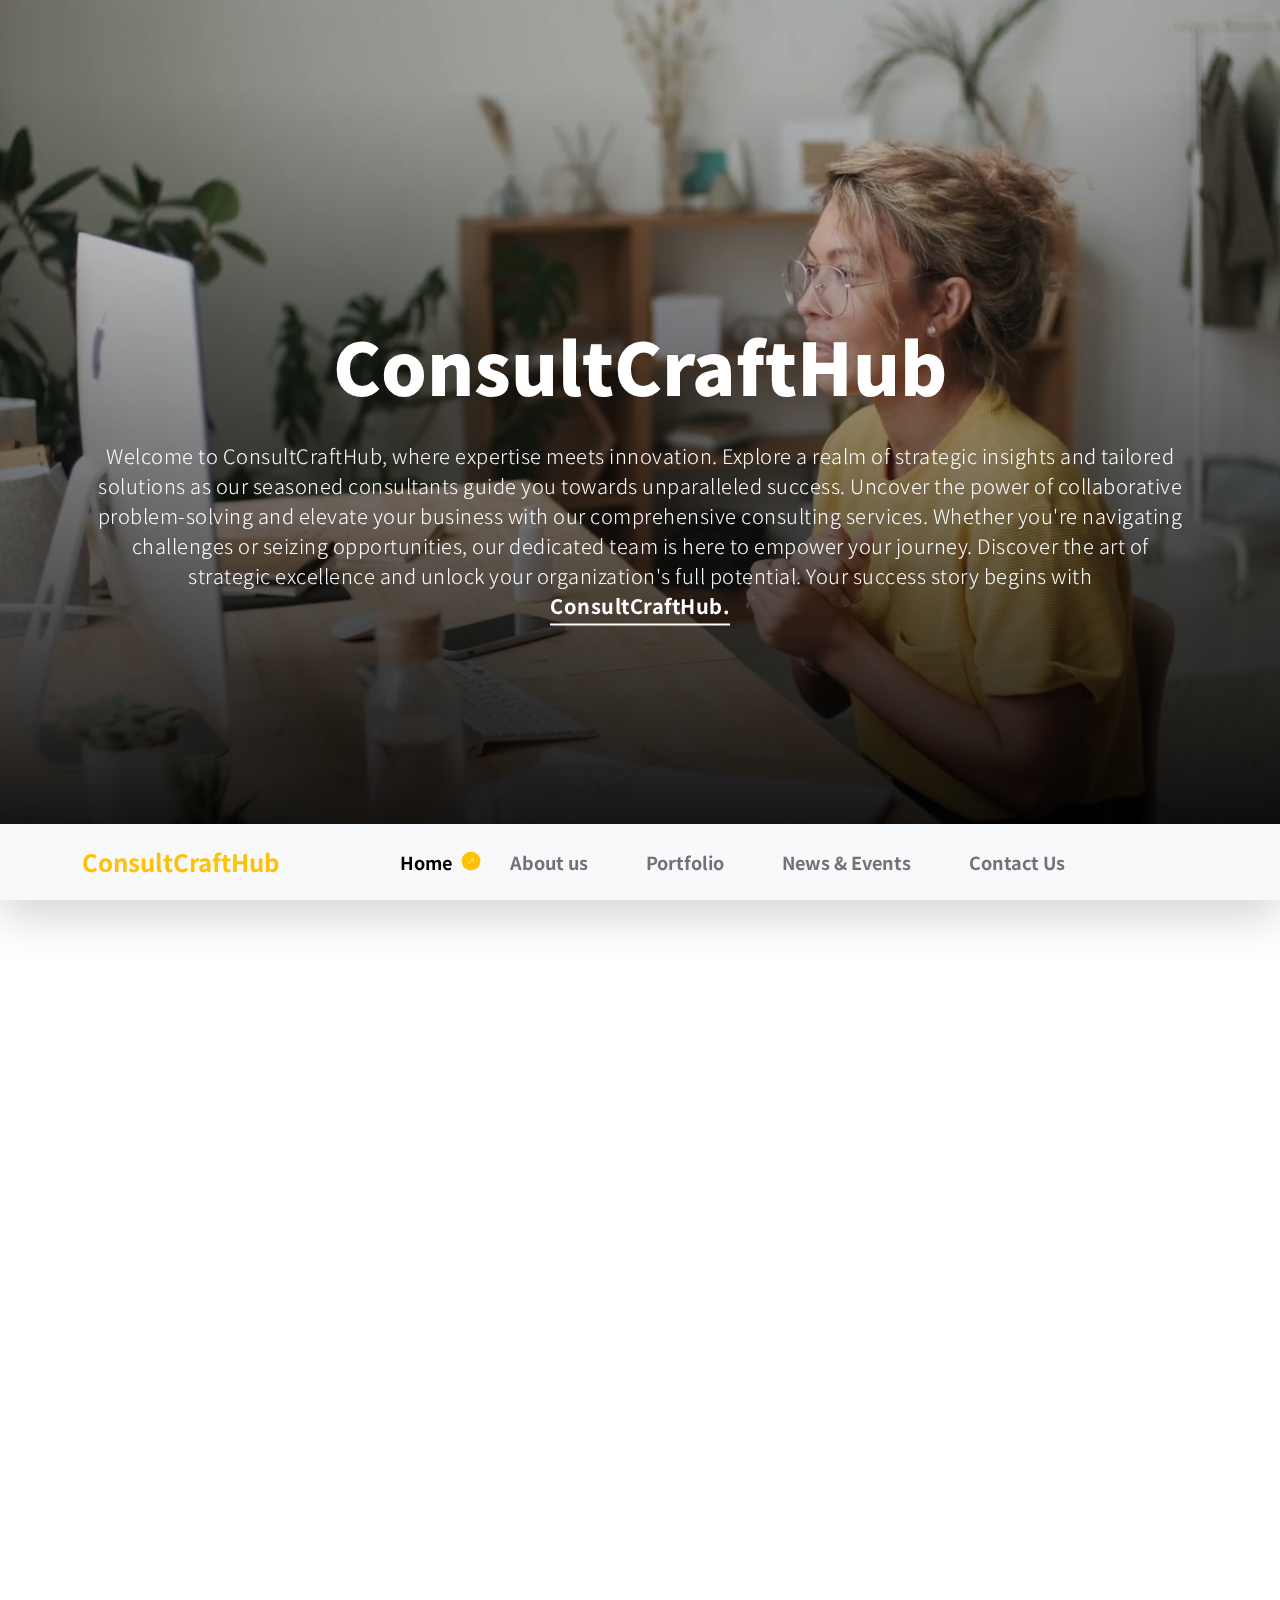
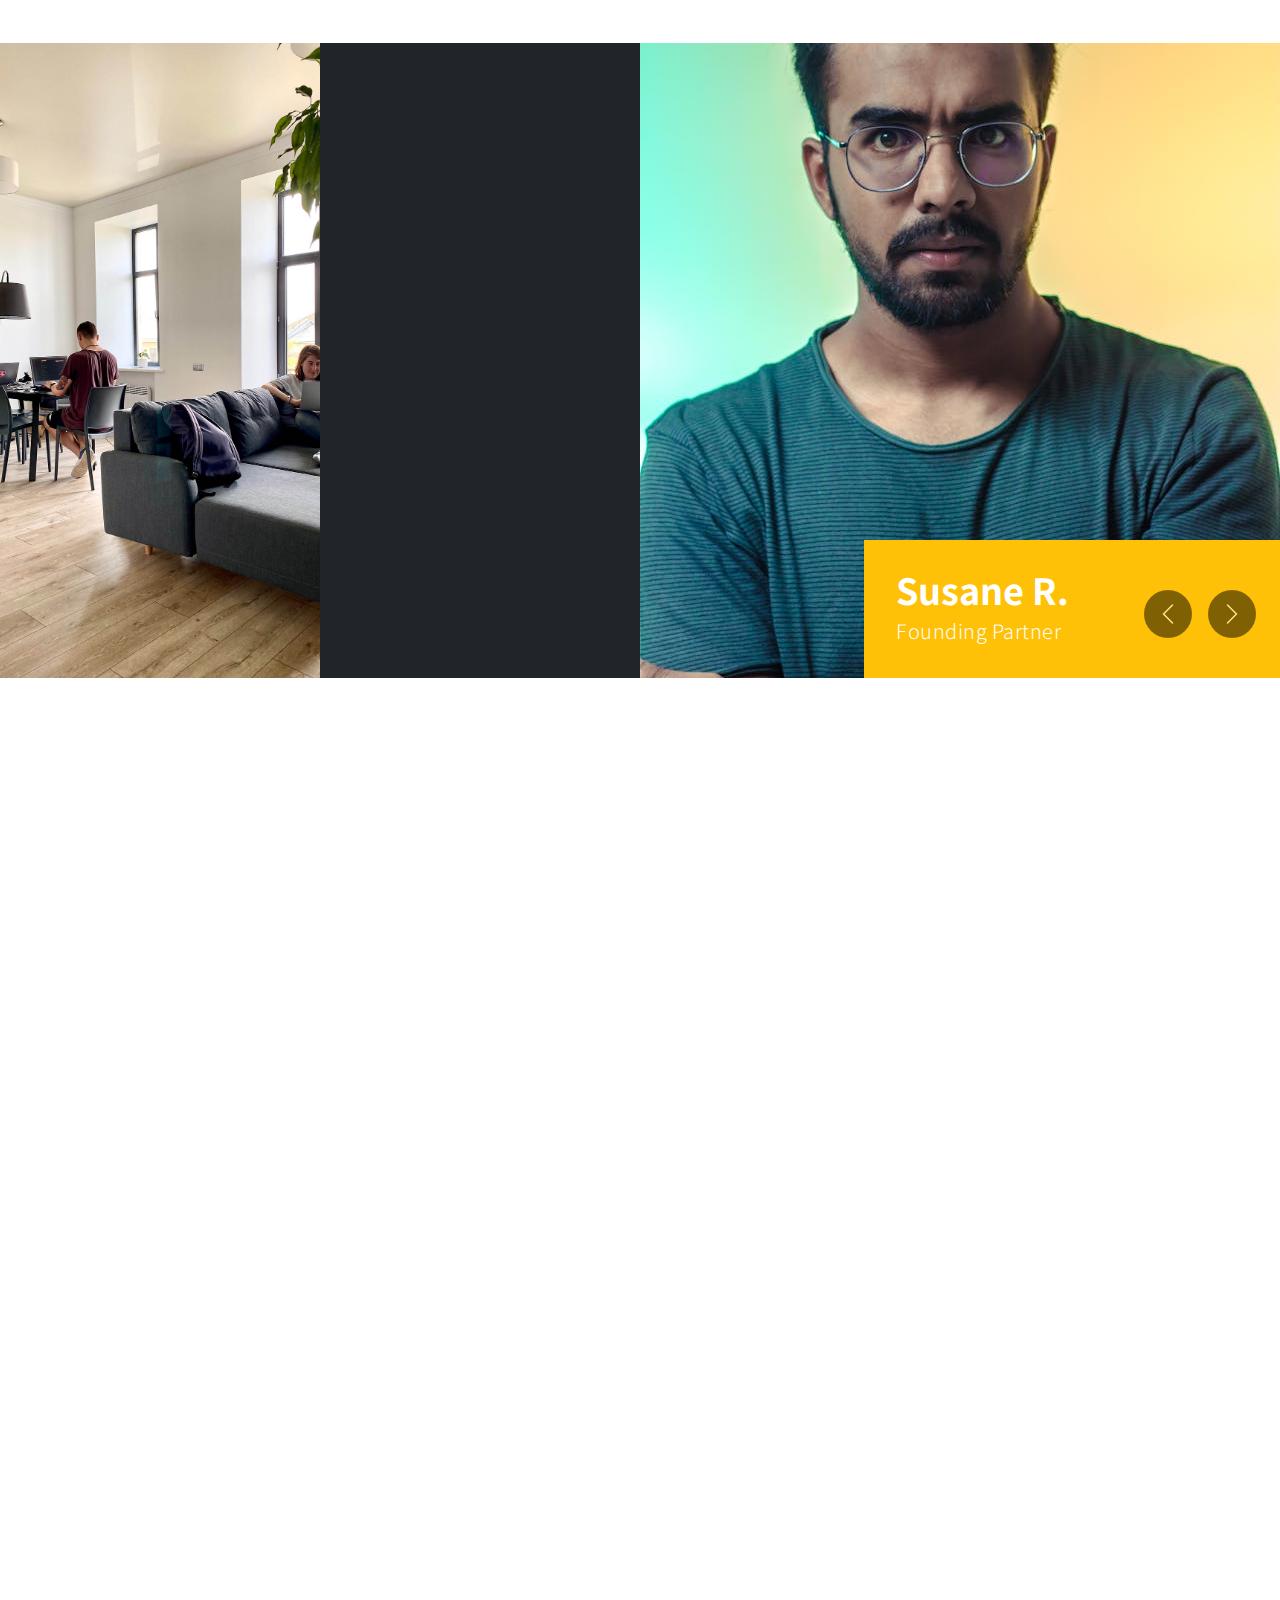
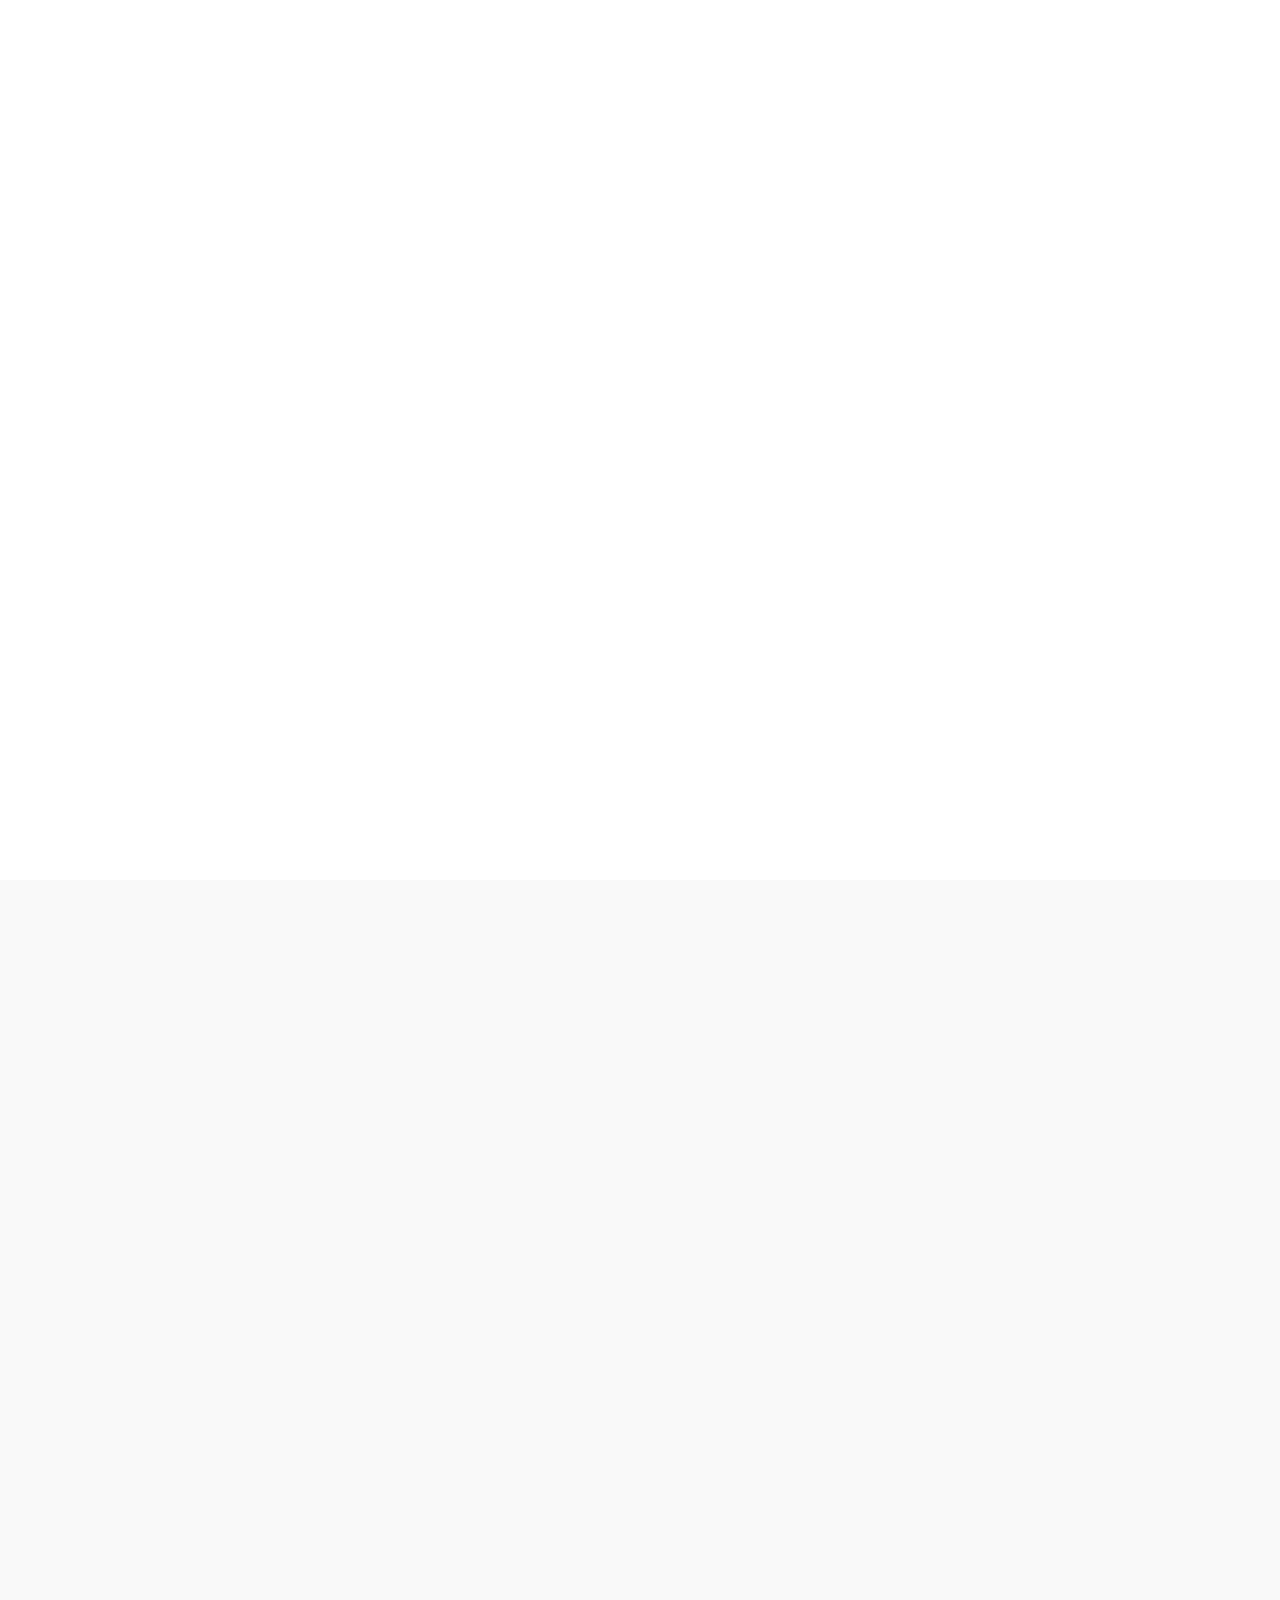
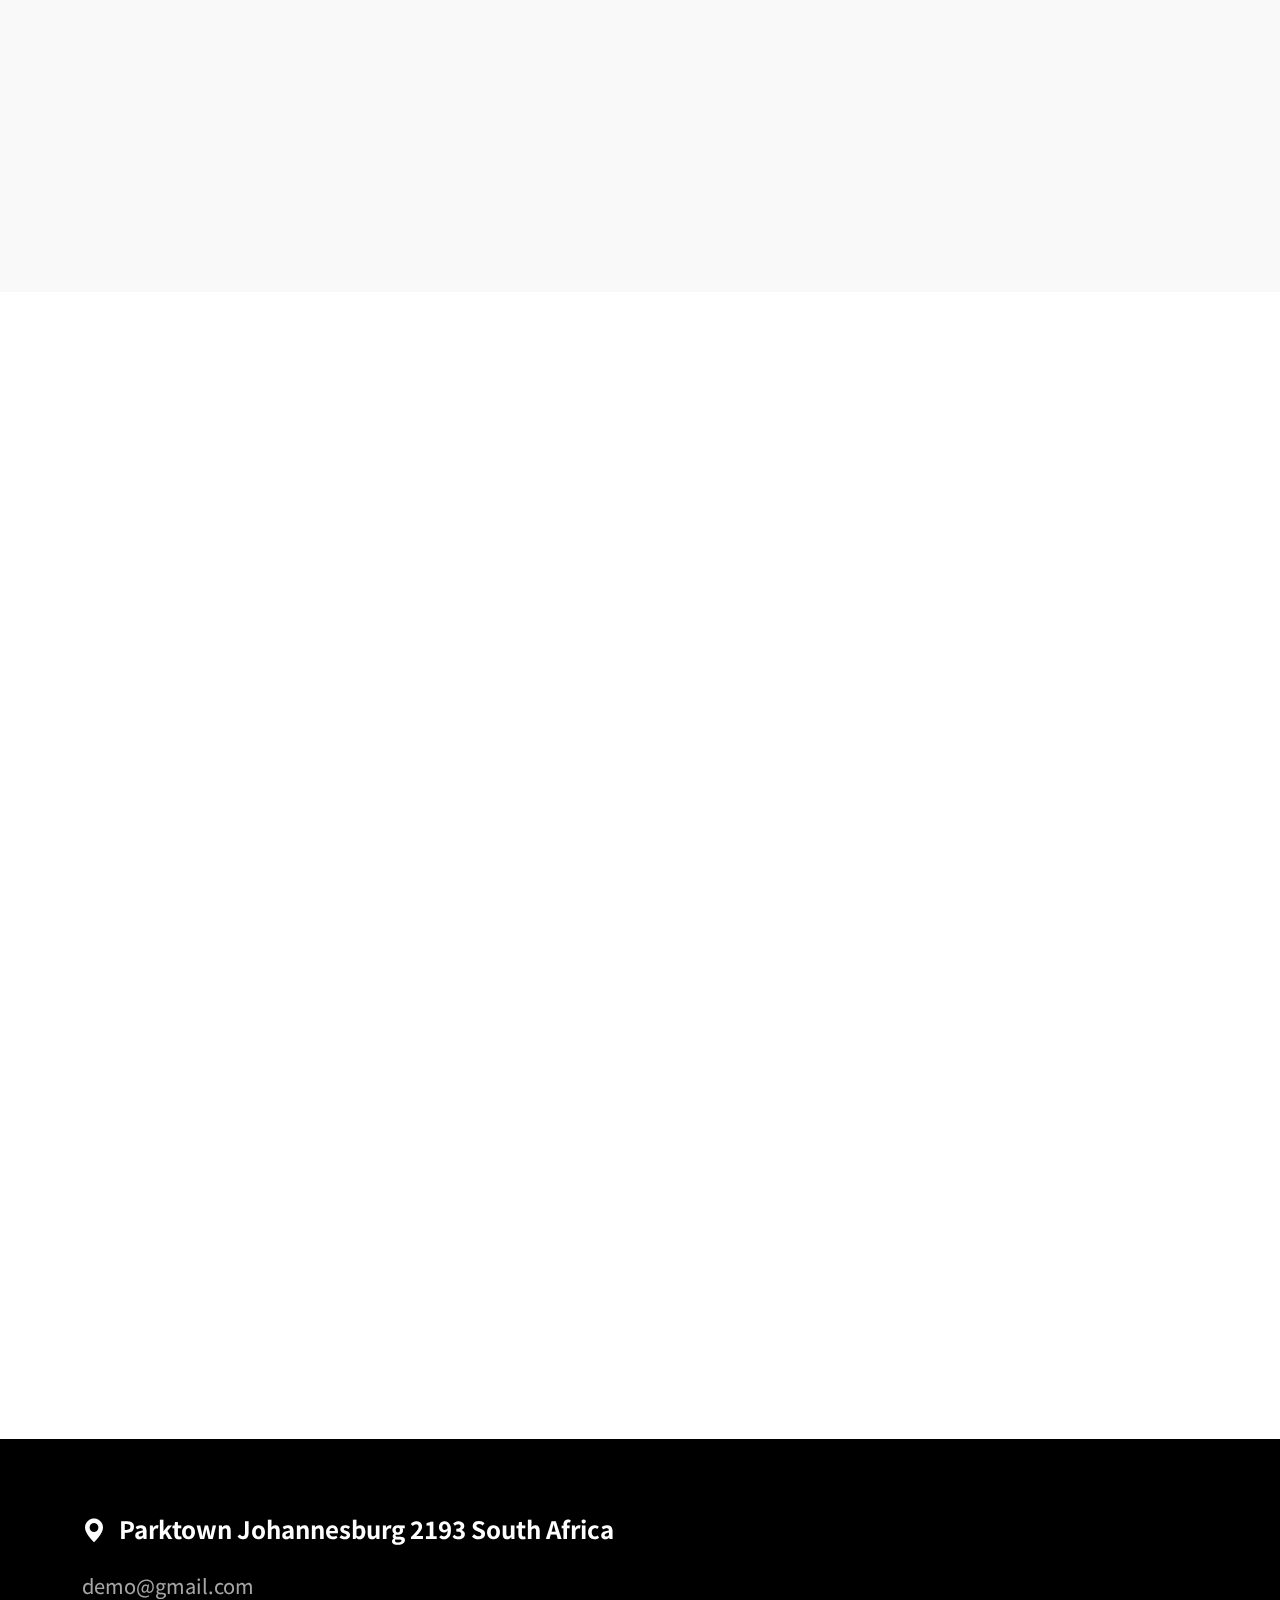
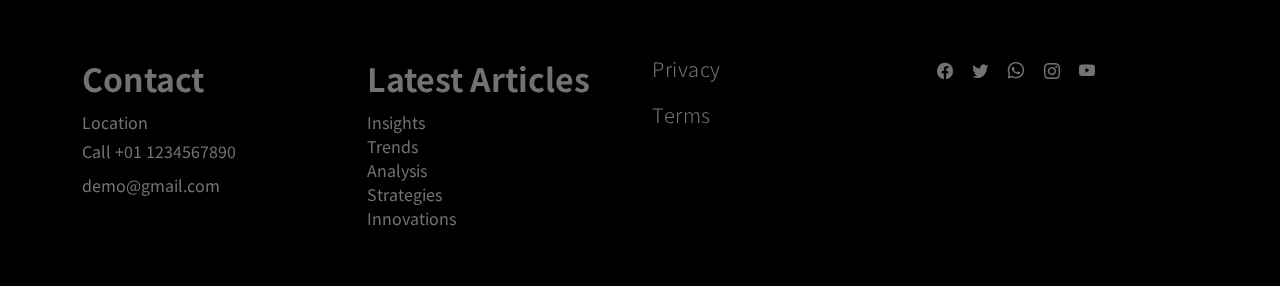
==== commit 2c25ab5b: "WIP" ====
--- a/index.html
+++ b/index.html
@@ -491,7 +491,7 @@
         <script src="js/jquery.magnific-popup.min.js"></script>
         <script src="js/magnific-popup-options.js"></script>
         <script src="js/scrollspy.min.js"></script>
-        <script src="js/custom.js"></script>\
+        <script src="js/custom.js"></script>
         <script src="/js/contact-form.js"></script>
 
     </body>
--- a/css/templatemo-nomad-force.css
+++ b/css/templatemo-nomad-force.css
@@ -628,6 +628,32 @@
   color: rgba(255, 255, 255, 0.45);
   font-size: var(--copyright-text-font-size);
 }
+.info_contact {
+    display: flex;
+    flex-direction: column;
+    row-gap: 5px;
+}
+.info_contact a:hover {
+    color: #ffc107;
+}
+.fwidget {
+    display: flex;
+    flex-direction: column;
+    row-gap: 5px
+}
+
+.fwidget a:hover {
+    color: #ffc107;
+}
+
+.site-footer .links {
+    display: flex;
+    flex-direction: column;
+    row-gap: 5px;
+}
+.site-footer .links a:hover {
+    color: #ffc107;
+}
 
 /*---------------------------------------
   SOCIAL ICON               
